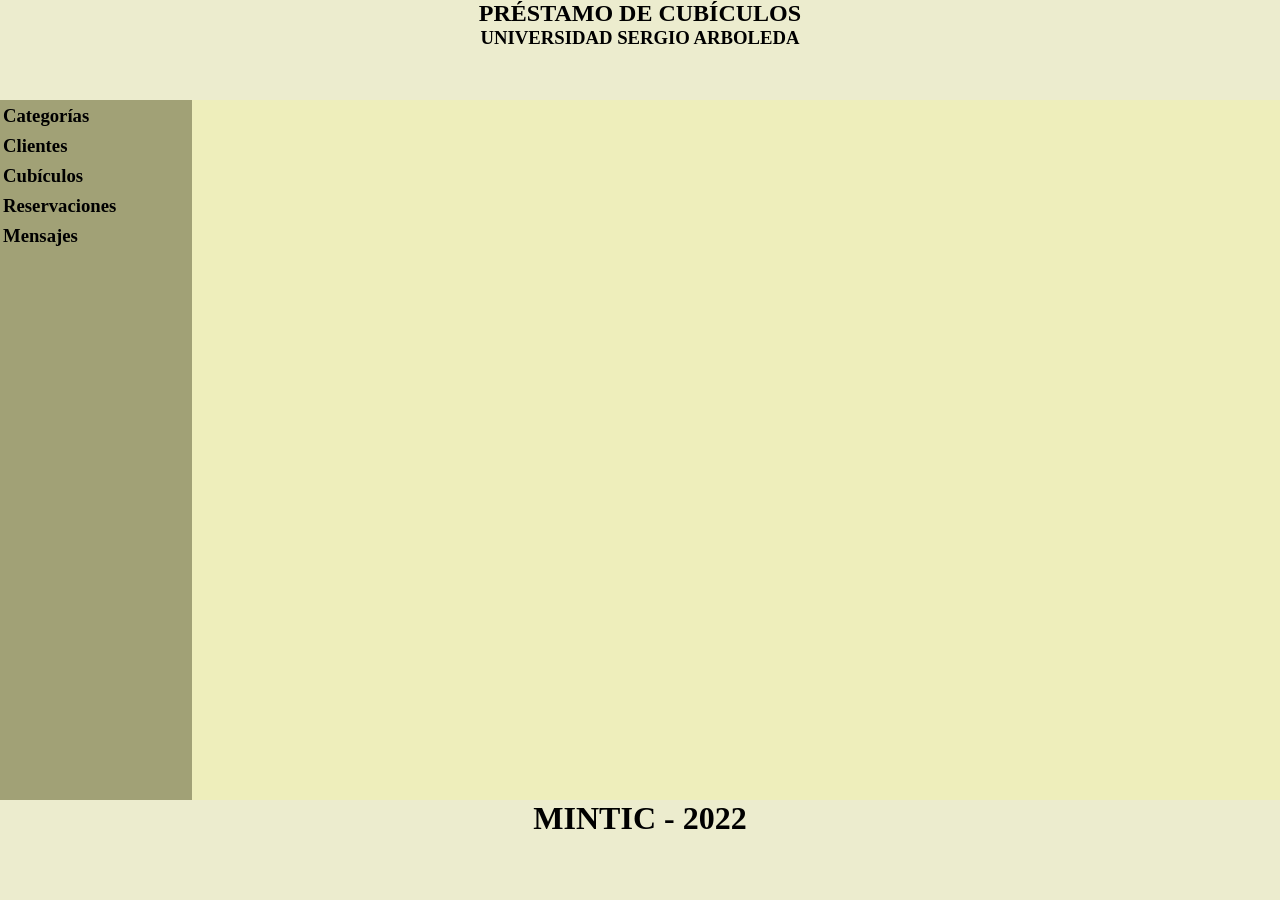
==== src/main/resources/static/index.html @ dbc8b2b3 "Se inicia reto4" ====
<!DOCTYPE html>
<html lang="en">
<head>
    <meta charset="UTF-8">
    <meta http-equiv="X-UA-Compatible" content="IE=edge">
    <meta name="viewport" content="width=device-width, initial-scale=1.0">
    <title>Mintic - Reto 3 -</title>
    <script src="https://ajax.googleapis.com/ajax/libs/jquery/3.6.1/jquery.min.js"></script>

    <script type="text/javascript" src="js/generalScript.js"></script>
    <script type="text/javascript" src="js/indexScript.js"></script>
    <script type="text/javascript" src="js/clientScript.js"></script>
    <script type="text/javascript" src="js/messageScript.js"></script>
    <script type="text/javascript" src="js/libraryScript.js"></script>
    <script type="text/javascript" src="js/categoryScript.js"></script>
    <script type="text/javascript" src="js/reservationScript.js"></script>


    <link rel="stylesheet" href="css/index.css">
    <link rel="stylesheet" href="css/form.css">

</head>
<body>
<header class="header">

    <h2>PRÉSTAMO DE CUBÍCULOS</h2>
    <h3>UNIVERSIDAD SERGIO ARBOLEDA</h3>

</header>

<div class="display">
    <input id="idUserActive">
</div>

<main class="main">
    <section class="section" id="sectionLeft">
        <h3 id="category">Categorías</h3>
        <h3 id="client">Clientes</h3>
        <h3 id="library">Cubículos</h3>
        <h3 id="reservation">Reservaciones</h3>
        <h3 id="message">Mensajes</h3>
    </section>
    <aside class="aside" id="sectionRight">

    </aside>
</main>
<footer class="footer">
    <h1>MINTIC - 2022</h1>
</footer>

</body>
</html>
---- src/main/resources/static/css/index.css ----
* {
    margin: 0;
    padding: 0;
}

#sectionLeft h3{
    cursor: pointer;
    padding: 3px;
    padding-top: 5px;
}

body{
    background: #eeb;

}
.header{
    background: rgb(236, 236, 206);
    width: 100%;
    height: 100px;
    text-align: center;

}

/* main = pantalla - header  == 100vh - 100 pixeles del header  -- VH significa viewport height (altura del dispositivo)  */
.main{
    /* background: yellowgreen; */
    width: 100%;
    height: calc(100vh - 200px); /*tome el 100 de la altura del dispositico y se resta 100 px (header) y 100 footer*/
    display: flex; /*  las cajas se colocan una frente de la otra Si no se coloca se apilaria uan arriba y la otra abajo*/
    justify-content: center; /* Alineacion horizontal*/
    align-items: center;  /* alineacion vertical*/
}

.section{
    background: rgb(161, 161, 118);
    width: 15%;
    height: 100%;

}

.aside{
    /* background: grey; */
    width: 85%;
    height: 100%;


}

.footer{
    background: rgb(236, 236, 206);
    width: 100%;
    height: 100px;
    text-align: center;

}

.display{
    display: none;
}
---- src/main/resources/static/css/form.css ----
#formRegister {
    width: auto;
    height: auto;
    border: 1px #666666 solid;
    background: #eeb;
    padding: 15px;
}

.title {
    padding-left: 100px;
}
.fieldRow{
    padding: 2px;
    height: 25px;

}

.label{
    width: 10%;
    float: left;
}

.field{
    width: 80%;
    float: right;
}

.buttom{
    background: grey;
    width: 100px;
    padding: 3px;
    margin-right: 15px;
    border-color: #888;

}
input {
    border: 1px #888 solid;
    height: 15px;
}

.tb {
    margin-top: 30px;

}

table.tb {
    width: 300px;
    border-collapse: collapse;
}

.tb th, .tb td {
    border: solid 1px #777;
    padding: 5px;
}

.hidden {
    visibility: hidden;
}
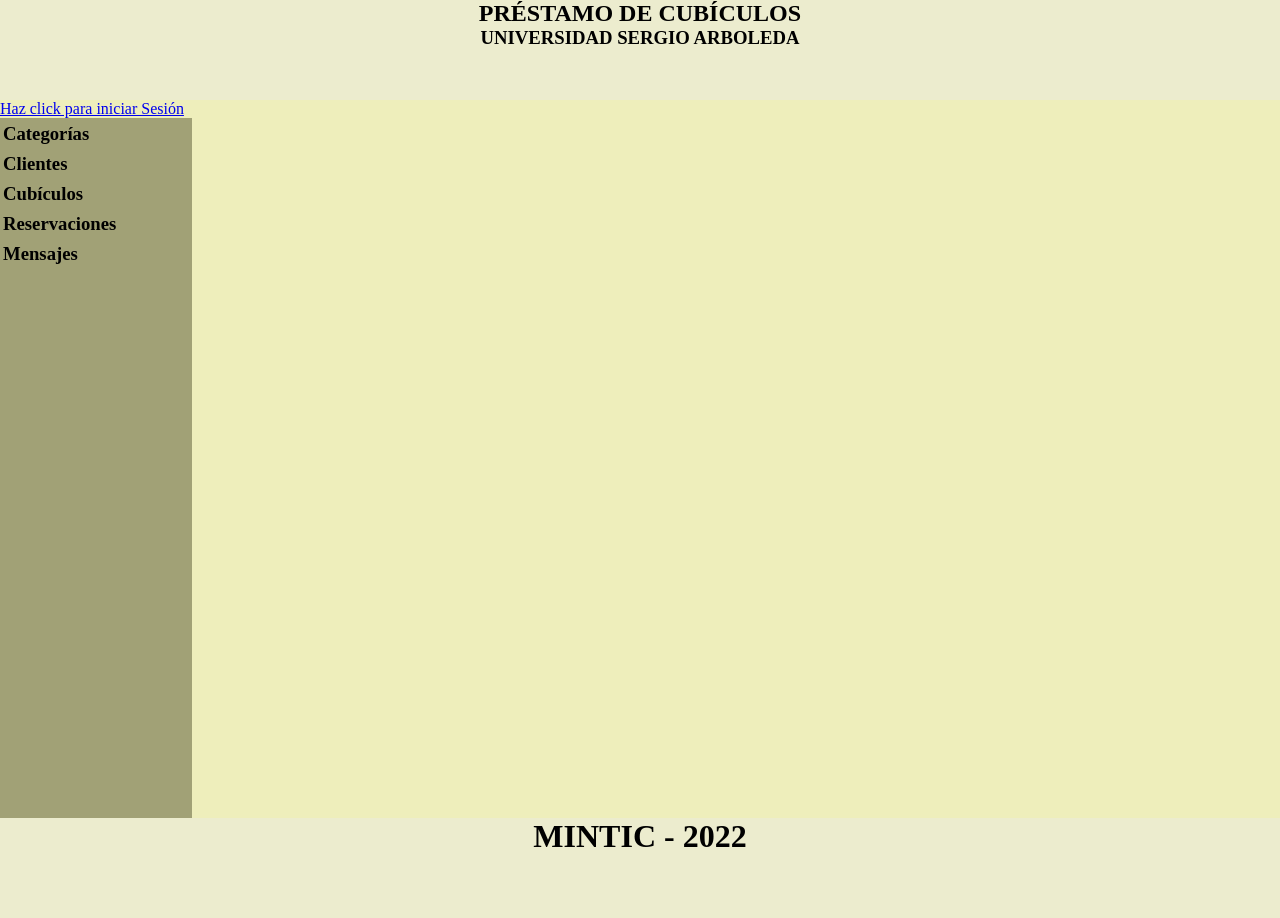
==== commit de23a573: "Se agrego OAuth App" ====
--- a/src/main/resources/static/index.html
+++ b/src/main/resources/static/index.html
@@ -4,8 +4,15 @@
     <meta charset="UTF-8">
     <meta http-equiv="X-UA-Compatible" content="IE=edge">
     <meta name="viewport" content="width=device-width, initial-scale=1.0">
-    <title>Mintic - Reto 3 -</title>
+    <title>Mintic - Reto 4 -</title>
+
+    <link rel="stylesheet" type="text/css" href="/webjars/bootstrap/css/bootstrap.min.css" />
+    <script type="text/javascript" src="/webjars/jquery/jquery.min.js"></script>
+    <script type="text/javascript" src="/webjars/bootstrap/js/bootstrap.min.js"></script>
+
+
     <script src="https://ajax.googleapis.com/ajax/libs/jquery/3.6.1/jquery.min.js"></script>
+
 
     <script type="text/javascript" src="js/generalScript.js"></script>
     <script type="text/javascript" src="js/indexScript.js"></script>
@@ -31,7 +38,13 @@
 <div class="display">
     <input id="idUserActive">
 </div>
+<div id="loginzone">
 
+    <a href="/oauth2/authorization/github">Haz click para iniciar Sesión</a>
+</div>
+<div id="userZone" style="display: none">
+
+</div>
 <main class="main">
     <section class="section" id="sectionLeft">
         <h3 id="category">Categorías</h3>
@@ -49,4 +62,34 @@
 </footer>
 
 </body>
+
+<script type="text/javascript" src="js/myFunctionClient.js"></script>
+<script type="text/javascript">
+    $.get("/user",function(data){
+        console.log(data);
+        $("#loginzone").hide();
+        $("#userZone").empty();
+        //let k="Bienvenido "+data.name+"<br>";
+        let k="Bienvenido "+data.name+"<br>";
+
+        $("#userZone").append(k);
+       // $("#userZone").append("<img src='"+data.avatar_url+"'>");
+      //   $("#userZone").append("<img src='"+data.avatar_url+"'>");
+
+        //let button="<button onclick='logout()'>Logout</button>";
+        //$("#userZone").append(button);
+        //$("#userZone").show();
+
+    });
+
+    function logout(){
+        $.post("/logout", function() {
+            $("#userZone").html('');
+            $("#loginzone").show();
+            $("#userZone").hide();
+        })
+        return true;
+    }
+
+</script>
 </html>
